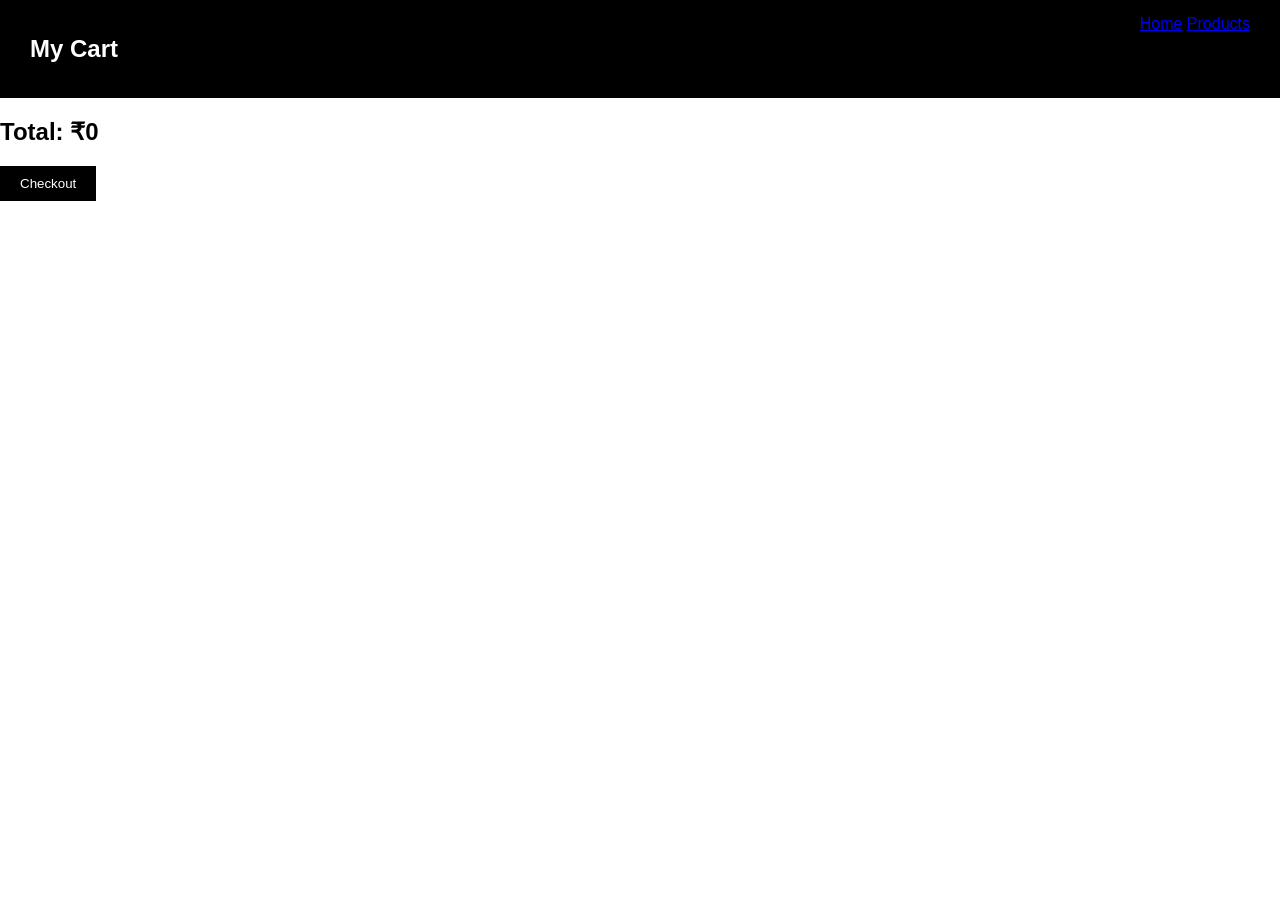
==== frontend/cart.html @ e8c0d905 "Firts commit" ====
<!DOCTYPE html>
<html lang="en">

<head>

    <meta charset="UTF-8">

    <meta name="viewport" content="width=device-width, initial-scale=1.0">

    <title>Cart</title>

    <link rel="stylesheet" href="css/style.css">

</head>

<body>

    <nav>

        <h1>My Cart</h1>

        <div>

            <a href="index.html">Home</a>

            <a href="products.html">Products</a>

        </div>

    </nav>

    <div id="cartItems">

    </div>

    <h2 id="total">

    </h2>

    <button onclick="checkout()" class="checkout-btn">
        Checkout
    </button>

    <script src="js/cart.js"></script>

</body>

</html>
---- frontend/css/style.css ----
body {
    margin: 0;
    font-family: Arial;
}

nav {
    background: black;
    color: white;

    display: flex;

    justify-content: space-between;

    padding: 15px 30px;
}

ul {
    display: flex;
    gap: 20px;

    list-style: none;
}

.products {
    display: grid;

    grid-template-columns: repeat(3, 1fr);

    gap: 20px;

    padding: 20px;
}

.card {
    border: 1px solid #ccc;

    padding: 20px;
}

.card img {
    width: 100%;
    height: 200px;

    object-fit: cover;
}

button {
    background: black;
    color: white;

    border: none;

    padding: 10px 20px;

    cursor: pointer;
}
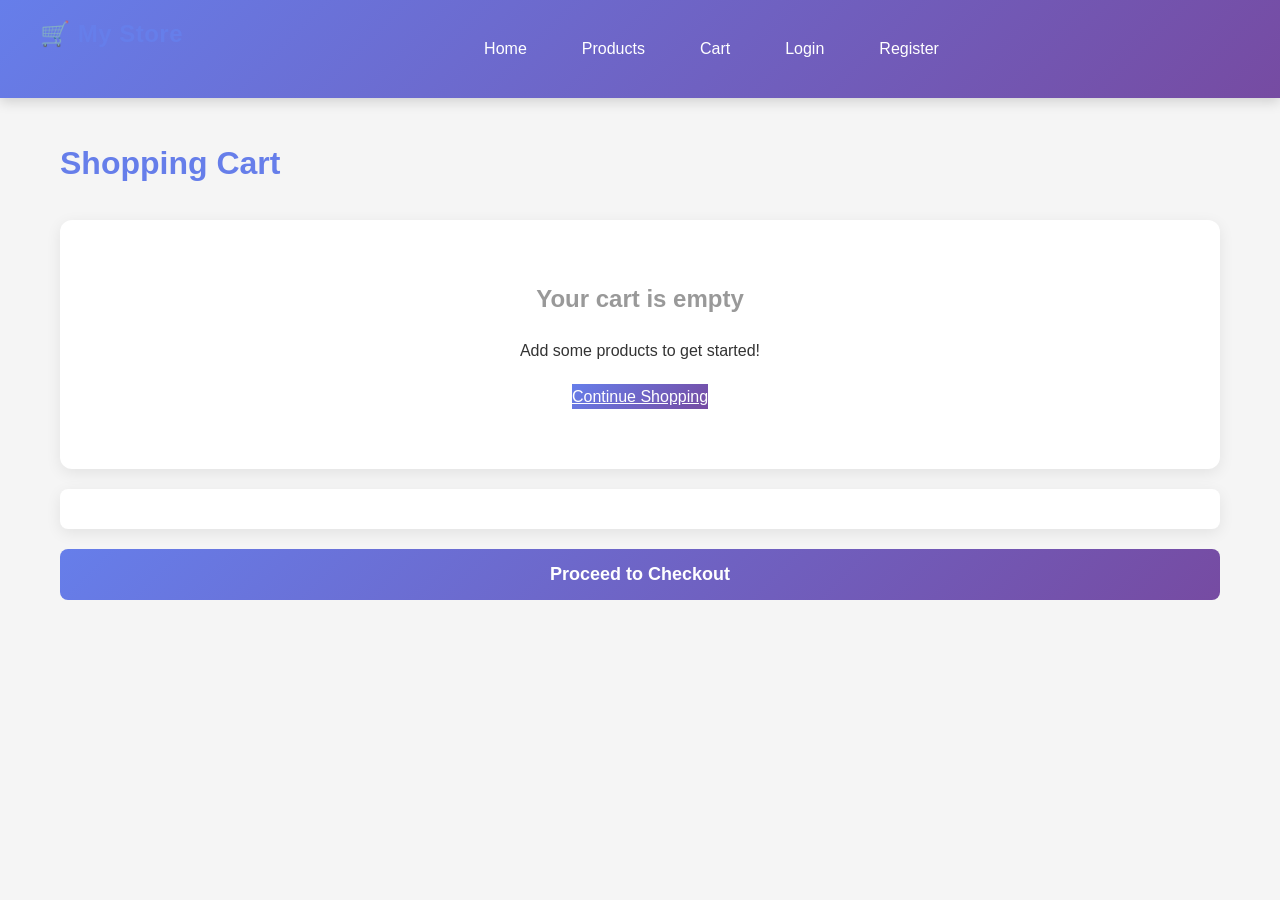
==== commit 788a97a6: "final creation of full stack website" ====
--- a/frontend/cart.html
+++ b/frontend/cart.html
@@ -16,31 +16,20 @@
 <body>
 
     <nav>
-
-        <h1>My Cart</h1>
-
-        <div>
-
-            <a href="index.html">Home</a>
-
-            <a href="products.html">Products</a>
-
-        </div>
-
+        <h1 class="logo">🛒 My Store</h1>
+        <div id="authLinks" class="nav-links"></div>
+        <span id="userStatus" class="user-status"></span>
     </nav>
 
-    <div id="cartItems">
-
+    <div class="container">
+        <h1>Shopping Cart</h1>
+        <div id="cartItems"></div>
+        <div id="total"></div>
+        <button onclick="checkout()" class="checkout-btn">Proceed to Checkout</button>
     </div>
 
-    <h2 id="total">
-
-    </h2>
-
-    <button onclick="checkout()" class="checkout-btn">
-        Checkout
-    </button>
-
+    <script src="js/toast.js"></script>
+    <script src="js/session.js"></script>
     <script src="js/cart.js"></script>
 
 </body>
--- a/frontend/css/style.css
+++ b/frontend/css/style.css
@@ -1,56 +1,583 @@
+* {
+  margin: 0;
+  padding: 0;
+  box-sizing: border-box;
+}
+
 body {
-    margin: 0;
-    font-family: Arial;
-}
-
+  font-family: "Segoe UI", Tahoma, Geneva, Verdana, sans-serif;
+  background: #f5f5f5;
+  color: #333;
+  line-height: 1.6;
+}
+
+html {
+  scroll-behavior: smooth;
+}
+
+/* Navigation */
 nav {
-    background: black;
-    color: white;
-
-    display: flex;
-
-    justify-content: space-between;
-
-    padding: 15px 30px;
-}
-
-ul {
-    display: flex;
-    gap: 20px;
-
-    list-style: none;
-}
-
+  background: linear-gradient(135deg, #667eea 0%, #764ba2 100%);
+  color: white;
+  display: flex;
+  justify-content: space-between;
+  align-items: center;
+  padding: 15px 40px;
+  box-shadow: 0 4px 12px rgba(0, 0, 0, 0.15);
+  position: sticky;
+  top: 0;
+  z-index: 100;
+}
+
+.logo {
+  font-size: 24px;
+  font-weight: 700;
+  letter-spacing: 0.5px;
+}
+
+#authLinks {
+  display: flex;
+  gap: 25px;
+  list-style: none;
+}
+
+#authLinks a {
+  color: white;
+  text-decoration: none;
+  font-weight: 500;
+  padding: 8px 15px;
+  border-radius: 5px;
+  transition: all 0.3s ease;
+}
+
+#authLinks a:hover {
+  background: rgba(255, 255, 255, 0.2);
+  transform: translateY(-2px);
+}
+
+.user-status {
+  color: white;
+  font-weight: 600;
+  font-size: 14px;
+}
+
+/* Container */
+.container {
+  max-width: 1200px;
+  margin: 0 auto;
+  padding: 40px 20px;
+}
+
+/* Heading Styles */
+h1 {
+  color: #667eea;
+  margin-bottom: 30px;
+  font-size: 32px;
+  font-weight: 700;
+}
+
+h2 {
+  color: #667eea;
+  margin-bottom: 20px;
+  font-size: 24px;
+}
+
+/* Form Container */
+.form-container {
+  max-width: 400px;
+  margin: 60px auto;
+  background: white;
+  padding: 40px;
+  border-radius: 12px;
+  box-shadow: 0 8px 32px rgba(0, 0, 0, 0.1);
+}
+
+.form-container h1 {
+  text-align: center;
+  margin-bottom: 30px;
+  color: #667eea;
+}
+
+.form-container p {
+  text-align: center;
+  margin-top: 20px;
+  color: #666;
+}
+
+.form-container a {
+  color: #667eea;
+  text-decoration: none;
+  font-weight: 600;
+}
+
+.form-container a:hover {
+  text-decoration: underline;
+}
+
+/* Form Elements */
+input,
+textarea {
+  width: 100%;
+  padding: 12px 15px;
+  margin-bottom: 15px;
+  border: 1.5px solid #e0e0e0;
+  border-radius: 8px;
+  font-size: 14px;
+  font-family: inherit;
+  transition: border-color 0.3s ease;
+}
+
+input:focus,
+textarea:focus {
+  outline: none;
+  border-color: #667eea;
+  box-shadow: 0 0 0 3px rgba(102, 126, 234, 0.1);
+}
+
+textarea {
+  resize: vertical;
+  min-height: 100px;
+}
+
+/* Buttons */
+button {
+  padding: 12px 30px;
+  border: none;
+  border-radius: 8px;
+  font-size: 16px;
+  font-weight: 600;
+  cursor: pointer;
+  transition: all 0.3s ease;
+  width: 100%;
+  margin-bottom: 10px;
+}
+
+.btn-primary {
+  background: linear-gradient(135deg, #667eea 0%, #764ba2 100%);
+  color: white;
+}
+
+.btn-primary:hover {
+  transform: translateY(-2px);
+  box-shadow: 0 8px 20px rgba(102, 126, 234, 0.3);
+}
+
+.btn-primary:active {
+  transform: translateY(0);
+}
+
+.btn-secondary {
+  background: #e0e0e0;
+  color: #333;
+}
+
+.btn-secondary:hover {
+  background: #d0d0d0;
+  transform: translateY(-2px);
+}
+
+.checkout-btn {
+  background: linear-gradient(135deg, #667eea 0%, #764ba2 100%);
+  color: white;
+  padding: 15px 40px;
+  font-size: 18px;
+  margin-top: 20px;
+}
+
+.checkout-btn:hover {
+  transform: translateY(-3px);
+  box-shadow: 0 10px 25px rgba(102, 126, 234, 0.3);
+}
+
+/* Products Grid */
 .products {
-    display: grid;
-
-    grid-template-columns: repeat(3, 1fr);
-
-    gap: 20px;
-
+  display: grid;
+  grid-template-columns: repeat(auto-fill, minmax(280px, 1fr));
+  gap: 25px;
+  margin-top: 30px;
+}
+
+/* Card Styles */
+.card {
+  background: white;
+  border-radius: 12px;
+  padding: 20px;
+  box-shadow: 0 4px 15px rgba(0, 0, 0, 0.08);
+  transition: all 0.3s ease;
+  overflow: hidden;
+}
+
+.card:hover {
+  transform: translateY(-8px);
+  box-shadow: 0 12px 30px rgba(0, 0, 0, 0.15);
+}
+
+.card img {
+  width: 100%;
+  height: 220px;
+  object-fit: cover;
+  border-radius: 8px;
+  margin-bottom: 15px;
+}
+
+.card h2 {
+  font-size: 18px;
+  margin-bottom: 10px;
+  color: #333;
+}
+
+.card h3 {
+  color: #667eea;
+  font-size: 24px;
+  margin: 15px 0;
+}
+
+.card p {
+  color: #666;
+  font-size: 14px;
+  margin-bottom: 15px;
+}
+
+.card button {
+  background: linear-gradient(135deg, #667eea 0%, #764ba2 100%);
+  color: white;
+  padding: 10px 20px;
+  width: auto;
+  margin-right: 5px;
+  margin-bottom: 0;
+}
+
+.card button:hover {
+  transform: translateY(-2px);
+  box-shadow: 0 6px 15px rgba(102, 126, 234, 0.3);
+}
+
+/* Profile Container */
+.profile-container {
+  max-width: 600px;
+  margin: 0 auto;
+}
+
+.profile-card {
+  background: white;
+  border-radius: 12px;
+  padding: 40px;
+  box-shadow: 0 4px 15px rgba(0, 0, 0, 0.08);
+  margin-bottom: 20px;
+}
+
+.profile-field {
+  margin-bottom: 25px;
+}
+
+.profile-field label {
+  display: block;
+  font-weight: 600;
+  color: #667eea;
+  margin-bottom: 8px;
+  font-size: 14px;
+  text-transform: uppercase;
+  letter-spacing: 0.5px;
+}
+
+.profile-value {
+  color: #333;
+  font-size: 16px;
+  padding: 10px;
+  background: #f8f9fa;
+  border-radius: 6px;
+}
+
+.profile-form {
+  background: white;
+  border-radius: 12px;
+  padding: 40px;
+  box-shadow: 0 4px 15px rgba(0, 0, 0, 0.08);
+}
+
+.form-group {
+  margin-bottom: 20px;
+}
+
+.form-group label {
+  display: block;
+  font-weight: 600;
+  color: #667eea;
+  margin-bottom: 8px;
+  font-size: 14px;
+  text-transform: uppercase;
+  letter-spacing: 0.5px;
+}
+
+.form-group input {
+  width: 100%;
+  padding: 12px 15px;
+  border: 1.5px solid #e0e0e0;
+  border-radius: 8px;
+  font-size: 14px;
+  margin-bottom: 0;
+}
+
+.form-actions {
+  display: flex;
+  gap: 10px;
+  margin-top: 20px;
+}
+
+.form-actions button {
+  flex: 1;
+}
+
+/* Cart & Orders Page */
+#cartItems,
+#orders {
+  margin-top: 30px;
+}
+
+#total {
+  font-size: 24px;
+  font-weight: 700;
+  color: #667eea;
+  padding: 20px;
+  background: white;
+  border-radius: 8px;
+  margin-top: 20px;
+  box-shadow: 0 4px 15px rgba(0, 0, 0, 0.08);
+}
+
+/* Responsive Design */
+@media (max-width: 768px) {
+  nav {
+    flex-direction: column;
+    gap: 15px;
+    padding: 15px 20px;
+  }
+
+  #authLinks {
+    width: 100%;
+    flex-wrap: wrap;
+    justify-content: center;
+  }
+
+  .products {
+    grid-template-columns: repeat(auto-fill, minmax(200px, 1fr));
+    gap: 15px;
+  }
+
+  .card {
+    padding: 15px;
+  }
+
+  .form-container {
+    padding: 30px 20px;
+    margin: 40px 10px;
+  }
+
+  h1 {
+    font-size: 24px;
+  }
+
+  button {
+    padding: 10px 20px;
+  }
+
+  .form-actions {
+    flex-direction: column;
+  }
+}
+
+@media (max-width: 480px) {
+  .logo {
+    font-size: 20px;
+  }
+
+  #authLinks {
+    gap: 10px;
+  }
+
+  #authLinks a {
+    padding: 6px 10px;
+    font-size: 14px;
+  }
+
+  .products {
+    grid-template-columns: 1fr;
+  }
+
+  .profile-card,
+  .profile-form {
     padding: 20px;
-}
-
-.card {
-    border: 1px solid #ccc;
-
-    padding: 20px;
-}
-
-.card img {
-    width: 100%;
-    height: 200px;
-
-    object-fit: cover;
-}
-
-button {
-    background: black;
-    color: white;
-
-    border: none;
-
-    padding: 10px 20px;
-
-    cursor: pointer;
+  }
+
+  .container {
+    padding: 20px 10px;
+  }
+}
+
+/* Utility Classes */
+.heading {
+  color: #667eea;
+  margin: 30px 0 20px 30px;
+  font-size: 28px;
+}
+
+.text-center {
+  text-align: center;
+}
+
+.mt-20 {
+  margin-top: 20px;
+}
+
+.mb-20 {
+  margin-bottom: 20px;
+}
+
+/* Loading & Empty States */
+.empty-state {
+  text-align: center;
+  padding: 60px 20px;
+  background: white;
+  border-radius: 12px;
+  box-shadow: 0 4px 15px rgba(0, 0, 0, 0.08);
+}
+
+.empty-state h2 {
+  color: #999;
+}
+
+.empty-state a {
+  display: inline-block;
+  margin-top: 20px;
+}
+
+/* Toast Notifications */
+.toast {
+  background: white;
+  border-radius: 8px;
+  padding: 16px 20px;
+  margin-bottom: 10px;
+  box-shadow: 0 4px 20px rgba(0, 0, 0, 0.15);
+  display: flex;
+  align-items: center;
+  gap: 12px;
+  min-width: 300px;
+  animation: slideIn 0.3s ease forwards;
+  opacity: 0;
+  transform: translateX(400px);
+}
+
+.toast-show {
+  opacity: 1;
+  transform: translateX(0);
+}
+
+@keyframes slideIn {
+  from {
+    opacity: 0;
+    transform: translateX(400px);
+  }
+  to {
+    opacity: 1;
+    transform: translateX(0);
+  }
+}
+
+@keyframes slideOut {
+  from {
+    opacity: 1;
+    transform: translateX(0);
+  }
+  to {
+    opacity: 0;
+    transform: translateX(400px);
+  }
+}
+
+.toast-success {
+  border-left: 4px solid #4caf50;
+}
+
+.toast-success .toast-icon {
+  color: #4caf50;
+  font-weight: bold;
+  font-size: 20px;
+}
+
+.toast-error {
+  border-left: 4px solid #f44336;
+}
+
+.toast-error .toast-icon {
+  color: #f44336;
+  font-weight: bold;
+  font-size: 20px;
+}
+
+.toast-info {
+  border-left: 4px solid #2196f3;
+}
+
+.toast-info .toast-icon {
+  color: #2196f3;
+  font-weight: bold;
+  font-size: 20px;
+}
+
+.toast-content {
+  display: flex;
+  align-items: center;
+  gap: 10px;
+}
+
+.toast-message {
+  color: #333;
+  font-weight: 500;
+  font-size: 14px;
+}
+
+/* Search Bar */
+.search-bar {
+  display: flex;
+  gap: 10px;
+  margin-bottom: 30px;
+  width: 100%;
+  max-width: 500px;
+}
+
+.search-bar input {
+  flex: 1;
+  padding: 12px 15px;
+  border: 1.5px solid #e0e0e0;
+  border-radius: 8px;
+  font-size: 14px;
+  margin-bottom: 0;
+}
+
+.search-bar input:focus {
+  outline: none;
+  border-color: #667eea;
+  box-shadow: 0 0 0 3px rgba(102, 126, 234, 0.1);
+}
+
+/* Cart Badge */
+.cart-badge {
+  display: inline-flex;
+  align-items: center;
+  justify-content: center;
+  background: #f44336;
+  color: white;
+  border-radius: 50%;
+  width: 24px;
+  height: 24px;
+  font-size: 12px;
+  font-weight: bold;
+  margin-left: 5px;
+  position: absolute;
+  top: -8px;
+  right: -8px;
+}
+
+#authLinks a {
+  position: relative;
 }
